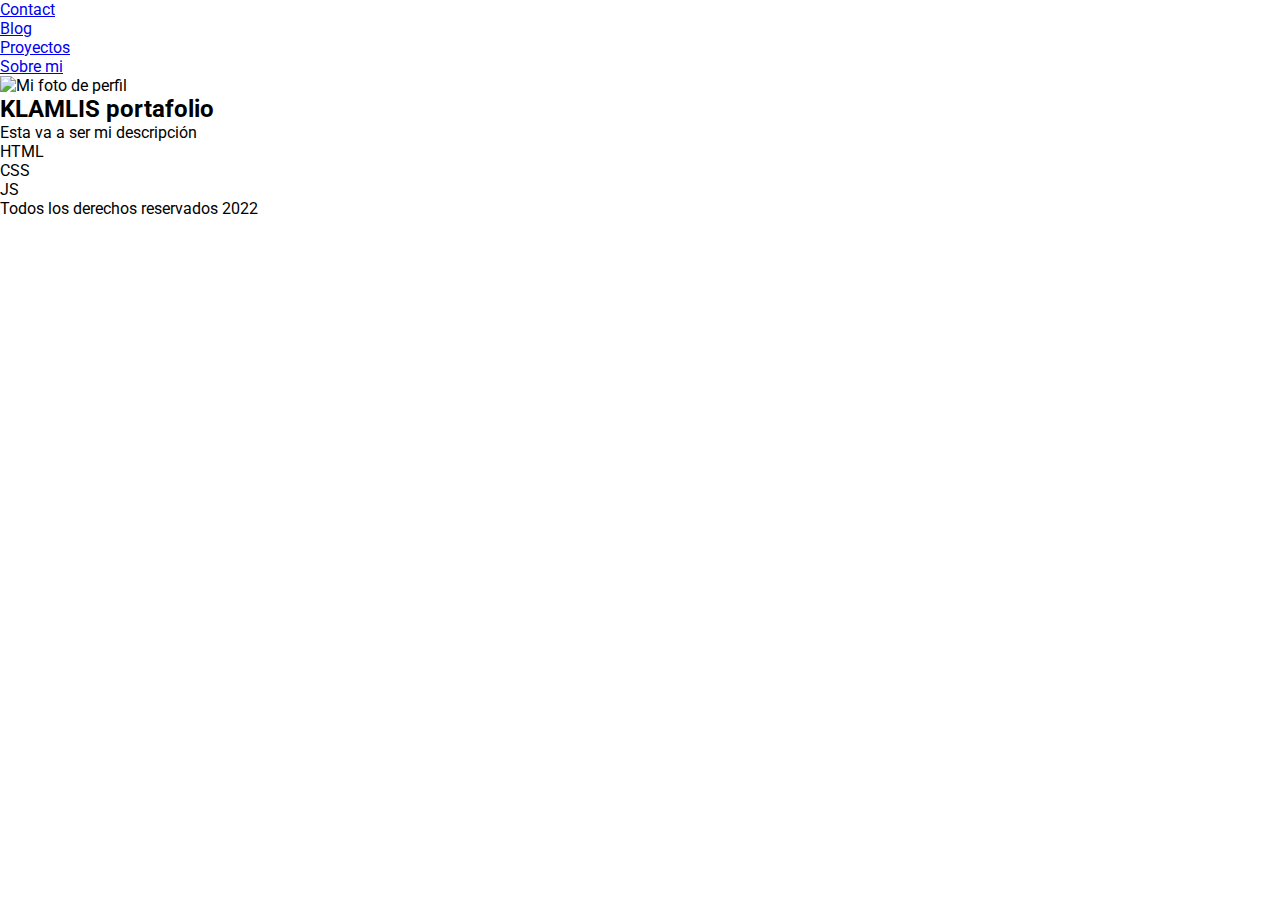
==== index.html @ a5889c77 "Fase 1 - Sesion 1" ====
<!DOCTYPE html>
<html lang="en">
<head>
    <meta charset="UTF-8">
    <meta http-equiv="X-UA-Compatible" content="IE=edge">
    <meta name="viewport" content="width=device-width, initial-scale=1.0">
    <meta name="description" content="Este es mi portafolio bonito">
    <meta name="author" content="KLAMLIS">
    <link rel="stylesheet" href="styles.css">
    <title>Mi portafolio bonito</title>
    <link rel="preconnect" href="https://fonts.googleapis.com"> 
    <link rel="preconnect" href="https://fonts.gstatic.com" crossorigin> 
    <link href="https://fonts.googleapis.com/css2?family=Roboto:ital,wght@0,700;1,400&display=swap" rel="stylesheet">
    
</head>
<body>
    <header>
        <nav>
            <ul>
                <li>
                    <a href="./contact.html">Contact</a>
                </li>
                <li>
                    <a href="./blog.html">Blog</a>
                </li>
                <li>
                    <a href="./projects.html">Proyectos</a>
                </li>
                <li>
                    <a href="./about.html">Sobre mi</a>
                </li>
            </ul>
        </nav>
    </header>
    <main>
        <img src="https://picsum.photos/200" alt="Mi foto de perfil">
        <h2>KLAMLIS portafolio</h2>
        <p>Esta va a ser mi descripción</p>
        <ul>
            <li>
                HTML
            </li>
            <li>
                CSS
            </li>
            <li>
                JS
            </li>
        </ul>
    </main>
    <footer>
        Todos los derechos reservados 2022
    </footer>
</body>
</html>
---- styles.css ----
*{
    margin: 0;
    padding: 0;
    box-sizing: border-box;
}
body{
    font-family: 'Roboto', sans-serif;
}
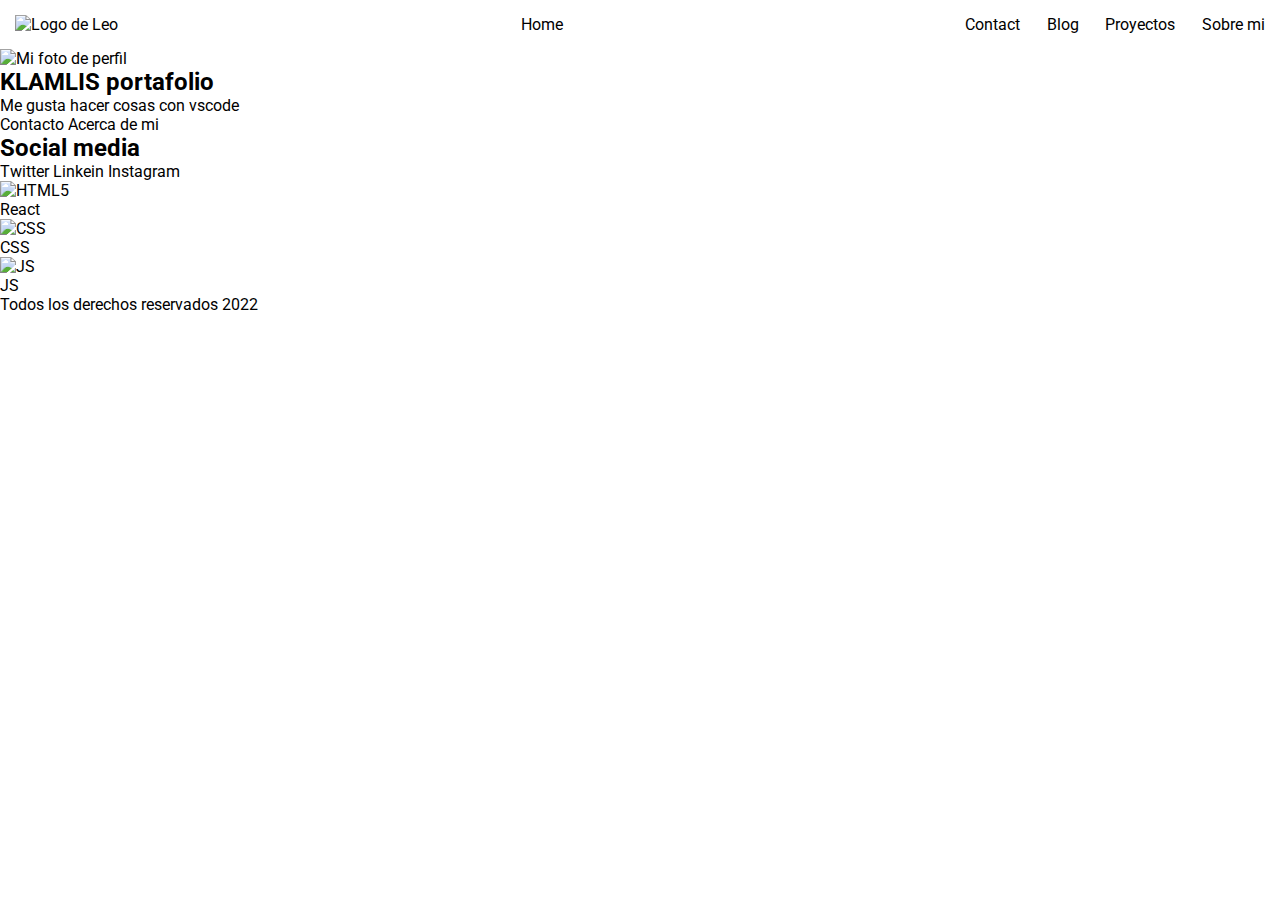
==== commit bc1fa655: "Fase 2 - Sesion 2" ====
--- a/index.html
+++ b/index.html
@@ -14,9 +14,11 @@
     
 </head>
 <body>
-    <header>
-        <nav>
-            <ul>
+    <header class="header">
+        <img src="" alt="Logo de Leo">
+        <a href="">Home</a>
+        <nav class="header--nav">
+            <ul class="header--list">
                 <li>
                     <a href="./contact.html">Contact</a>
                 </li>
@@ -33,18 +35,40 @@
         </nav>
     </header>
     <main>
-        <img src="https://picsum.photos/200" alt="Mi foto de perfil">
-        <h2>KLAMLIS portafolio</h2>
-        <p>Esta va a ser mi descripción</p>
+        <div>
+            <img src="https://picsum.photos/200" alt="Mi foto de perfil">
+        </div>
+        <div>
+            <h2>KLAMLIS portafolio</h2>
+            <p>Me gusta hacer cosas con vscode</p>
+        </div>
+        <div>
+            <a href="./contacto.html">Contacto</a>
+            <a href="./about.html">Acerca de mi</a>
+        </div>
+        <div>
+            <h2>Social media</h2>
+            <ul>
+                <li>
+                    <a href="">Twitter</a>
+                    <a href="">Linkein</a>
+                    <a href="">Instagram</a>
+                </li>
+            </ul>
+        </div>
+
         <ul>
             <li>
-                HTML
+                <img src="" alt="HTML5">
+                <p>React</p>
             </li>
             <li>
-                CSS
+                <img src="" alt="CSS">
+                <p>CSS</p>
             </li>
             <li>
-                JS
+                <img src="" alt="JS">
+                <p>JS</p>
             </li>
         </ul>
     </main>
--- a/styles.css
+++ b/styles.css
@@ -5,4 +5,22 @@
 }
 body{
     font-family: 'Roboto', sans-serif;
+}
+
+a{
+    text-decoration: none;
+    color: black;
+}
+
+.header{
+    display: flex;
+    justify-content: space-between;
+    padding: 15px;
+}
+
+.header--list{
+    display: flex;
+    list-style: none;
+    justify-content: space-between;
+    width: 300px;
 }